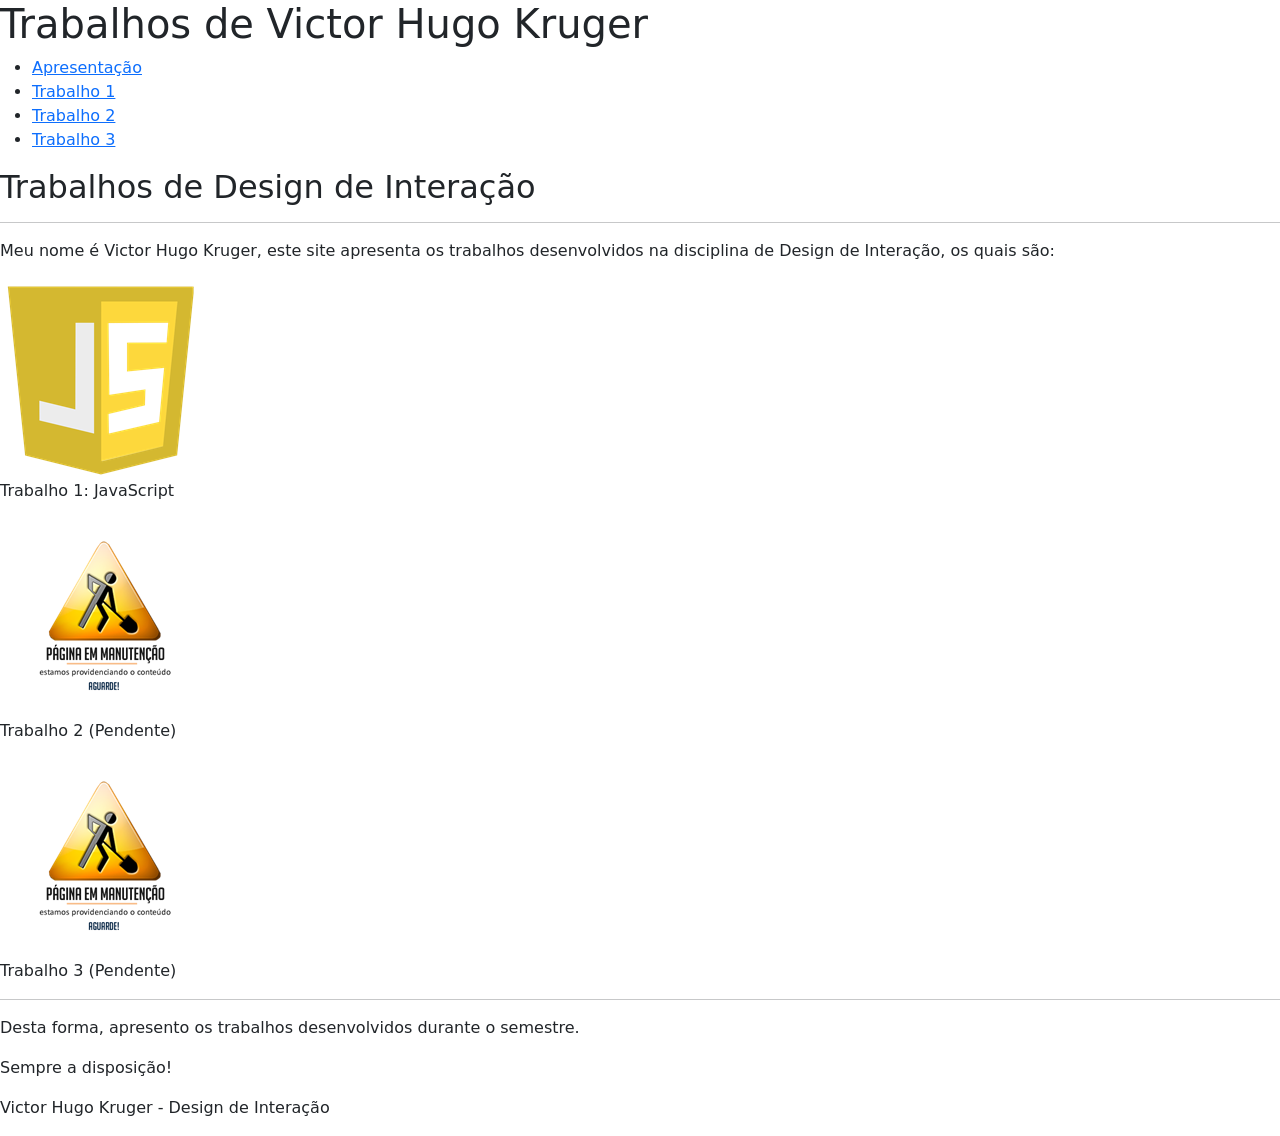
==== DOM/index.html @ 65f387e1 "Add files via upload" ====
<!DOCTYPE html>
<html lang="pt-br">
<head>
    <meta charset="UTF-8">
    <meta name="viewport" content="width=device-width, initial-scale=1.0">
    <title>Victor Hugo Kruger</title>
    <link href="https://cdn.jsdelivr.net/npm/bootstrap@5.3.8/dist/css/bootstrap.min.css" rel="stylesheet" integrity="sha384-sRIl4kxILFvY47J16cr9ZwB07vP4J8+LH7qKQnuqkuIAvNWLzeN8tE5YBujZqJLB" crossorigin="anonymous">
    <link rel="stylesheet" href="/css/style.css">
</head>
<body>
    <header>
        <h1>Trabalhos de Victor Hugo Kruger</h1>
    </header>

    <nav>
        <ul class="navigation">
            <li><a href="index.html">Apresentação</a></li>
            <li><a href="trabalho1.html">Trabalho 1</a></li>
            <li><a href="trabalho2.html">Trabalho 2</a></li>
            <li><a href="trabalho3.html">Trabalho 3</a></li>
        </ul>
    </nav>

    <main>
        <section id="apresentacao">
            <div class="titulo"><h2>Trabalhos de Design de Interação</h2></div>
            <hr>
            <div class="texto"><p>Meu nome é Victor Hugo Kruger, este site apresenta os trabalhos desenvolvidos na disciplina de Design de Interação, os quais são:</p></div>

            <div class="trabalhos">
                <div class="trabalhos-card">
                    <a href="trabalho1.html"><img src="img/javascript.webp" alt="JavaScript"></a>
                    <p>Trabalho 1: JavaScript</p>
                </div>
                <div class="trabalhos-card">
                    <a href="trabalho2.html"><img src="img/manutencao.webp" alt="JavaScript"></a>
                    <p>Trabalho 2 (Pendente)</p>
                </div>
                <div class="trabalhos-card">
                    <a href="trabalho3.html"><img src="img/manutencao.webp" alt="JavaScript"></a>
                    <p>Trabalho 3 (Pendente)</p>
                </div>
            </div>
            <hr>
            
            <div class="texto">
                <p>Desta forma, apresento os trabalhos desenvolvidos durante o semestre.</p>
            </div>
        </section>
        
    </main>

    <footer class="footer">
        <div class="footer-text">
            <p>Sempre a disposição!</p>
            <p>Victor Hugo Kruger - Design de Interação</p>
        </div>
    </footer>

    <script src="https://cdn.jsdelivr.net/npm/bootstrap@5.3.8/dist/js/bootstrap.bundle.min.js" integrity="sha384-FKyoEForCGlyvwx9Hj09JcYn3nv7wiPVlz7YYwJrWVcXK/BmnVDxM+D2scQbITxI" crossorigin="anonymous"></script>
</body>
</html>
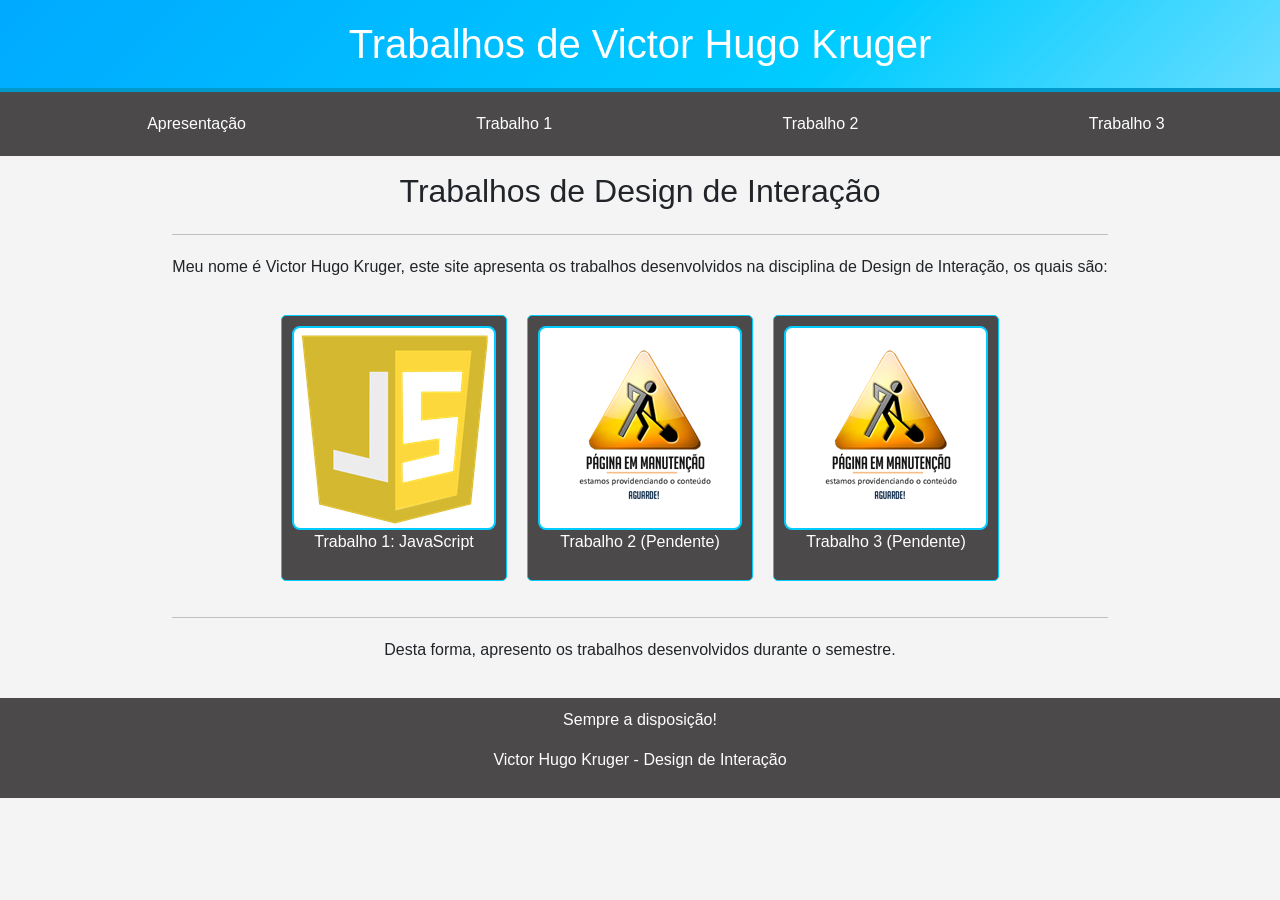
==== commit 38e14dce: "Add files via upload" ====
--- a/DOM/index.html
+++ b/DOM/index.html
@@ -5,7 +5,7 @@
     <meta name="viewport" content="width=device-width, initial-scale=1.0">
     <title>Victor Hugo Kruger</title>
     <link href="https://cdn.jsdelivr.net/npm/bootstrap@5.3.8/dist/css/bootstrap.min.css" rel="stylesheet" integrity="sha384-sRIl4kxILFvY47J16cr9ZwB07vP4J8+LH7qKQnuqkuIAvNWLzeN8tE5YBujZqJLB" crossorigin="anonymous">
-    <link rel="stylesheet" href="/css/style.css">
+    <link rel="stylesheet" href="css/style.css">
 </head>
 <body>
     <header>
--- a/DOM/css/style.css
+++ b/DOM/css/style.css
@@ -0,0 +1,180 @@
+body {
+    font-family: Arial, sans-serif;
+    margin: 0;
+    padding: 0;
+    background-color: #f4f4f4;
+}
+
+header {
+    background: linear-gradient(135deg, #00aaff, #00ccff 65%, #66ddff);
+    font: bold 32px "Segoe UI", Tahoma, Geneva, Verdana, sans-serif;
+    color: #ffffff;
+    padding: 20px;
+    text-align: center;
+    border-bottom: 4px solid #0099cc;
+}
+
+header h1 {
+    margin: 0;
+}
+
+.navigation {
+    display: flex;
+    justify-content: space-around;
+    background-color: #4b4949;
+    list-style: none;
+    flex-wrap: wrap;
+}
+
+.navigation li{
+    display: flex;
+    justify-content: center;
+}
+
+.navigation a{
+    text-decoration: none;
+    padding: 20px;
+    color: #fff;
+}
+
+.navigation li:hover{
+    background: #8a8a8a;
+}
+
+.titulo{
+    display: flex;
+    justify-content: center;
+    text-align: center;
+}
+
+.texto{
+    display: flex;
+    justify-content: center;
+    margin-top: 20px;
+    text-align: center;
+}
+
+.trabalhos{
+    padding: 20px;
+    display: flex;
+    flex-wrap: wrap;
+    justify-content: center;
+    gap: 20px;
+}
+
+.trabalhos-card{
+    background: #4b4949;
+    display: flex;
+    flex-direction: column;
+    align-items: center;
+    border: 1px #00ccff solid;
+    padding: 10px;
+    border-radius: 5px;
+    color: #fff;
+}
+
+.trabalhos-card img{
+    background-color: #ffffff;
+    align-items: center;
+    border: 2px #00ccff solid;
+    border-radius: 8px;
+}
+
+main{
+    display: flex;
+    flex-direction: column;
+    align-items: center;
+    justify-content: center;
+}
+
+.controle{
+    display: flex;
+    flex-wrap: wrap;
+    align-items: center;
+    justify-content: center;
+    margin: 50px;
+    padding: 20px;
+    gap: 20px;
+    background-color: #4b4949;
+    color: #fff;
+    border-radius: 10px;
+}
+
+.controle h2{
+    text-align: center;
+    width: 100%;
+    font: bold 24px Arial, sans-serif;
+}
+
+.controle-flex{
+    display: flex;
+    padding: 2px;
+    align-items: center;
+    border:5px #00ccff groove;
+    border-radius: 10px;
+}
+
+.cartao{
+    display: flex;
+    flex-direction: column;
+    align-items: center;
+    margin: 20px;
+    width: 80%;
+    max-width: 800px;
+    background-color: aqua;
+    border: 4px #000000 solid;
+    border-radius: 10px;
+}
+
+.cartao h2{
+    text-align: center;
+    padding: 10px;
+    font: bold 32px Arial, sans-serif;
+    word-break: break-all;
+}
+
+.imagem-cartao{
+    display: flex;
+    max-width: 800px;
+    justify-content: center;
+    align-items: center;
+}
+
+.imagem-cartao img{
+    max-width: 100%;
+}
+
+.mensagem-cartao{
+    text-align: center;
+    padding: 10px;
+    font: 15px Arial, sans-serif;
+    word-break: break-all;
+}
+
+.adcDiv{
+    display: flex;
+    justify-content: center;
+    align-items: center;
+    margin-top: 2px;
+    border: 10px #000000 inset;
+    font: bold 17px Brush Script Std, cursive;
+    color: #000000;
+    border-radius: 15px;
+}
+
+.footer {
+    display:flex;
+    margin-top: 20px;
+    justify-content:center;
+    align-items: center;
+    background-color: #4b4949;
+    padding: 10px;
+}
+
+.footer-text{
+    text-align: center;
+    color: #fff;
+}
+
+
+
